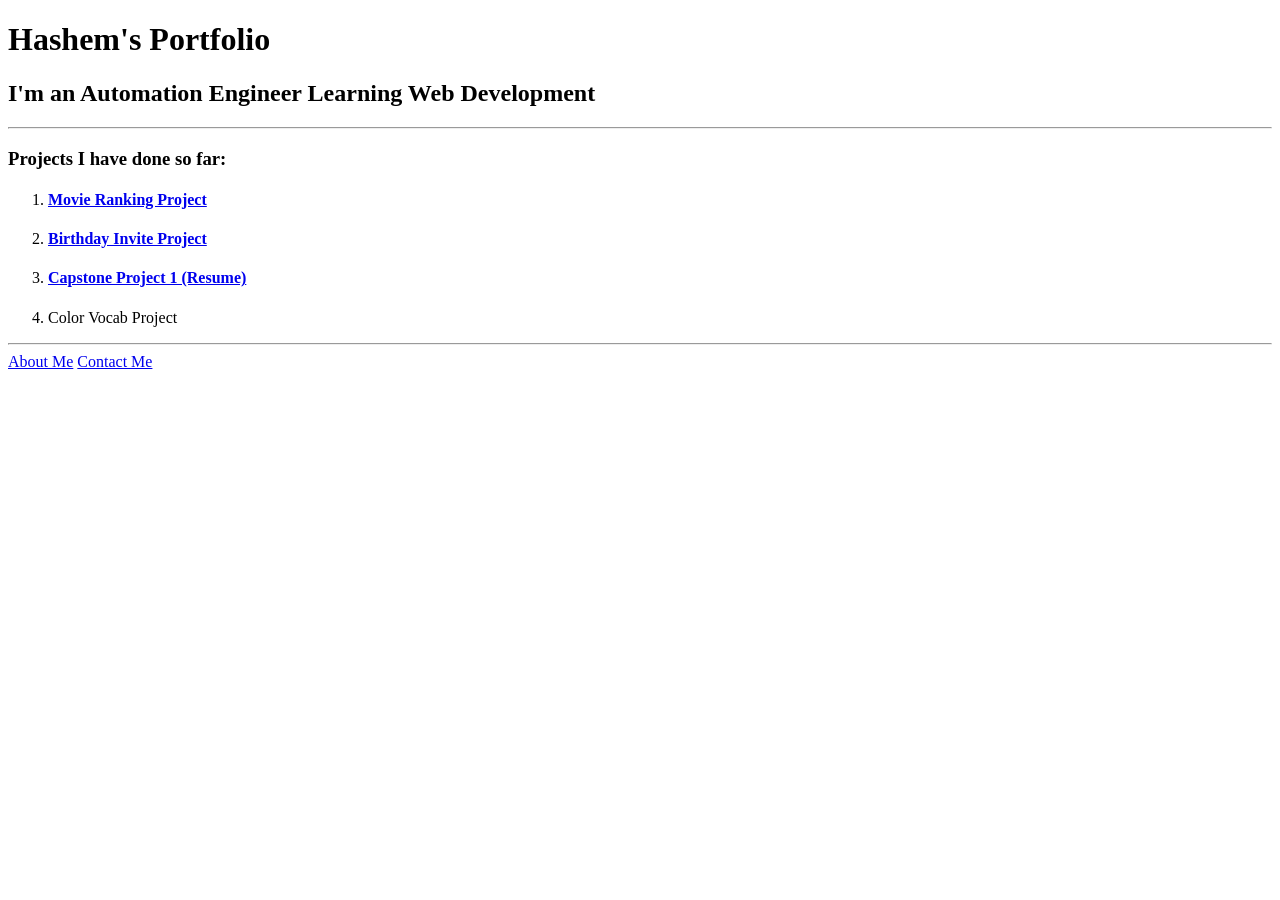
==== index.html @ ba7d5008 "Update index.html" ====
<!DOCTYPE html>
<html lang="en">
    <head>
        <meta charset="UTF-8">
        <meta name="viewport" content="width=device-width, initial-scale=1.0">
        <title>First Website by H.M</title>
    </head>
    <body>
            
        <h1>Hashem's Portfolio</h1>
        <h2>I'm an Automation Engineer Learning Web Development</h2>
        <hr/>
        <h3>Projects I have done so far:</h3>
        <ol>
            <li><h4><a href="./public/movie-ranking.html">Movie Ranking Project</a></h4></li>
            <li><h4><a href="./public/birthday-invite.html">Birthday Invite Project</a></h4></li>
            <li><h4><a href="./public/Capstone Project 1/index.html">Capstone Project 1 (Resume)</a></h4></li>
            <li><h4><a href="./public/Color Vocab Project/index.html"></a></h4>Color Vocab Project</li>
        
        </ol>
        <hr/>
        <a href="./public/about.html">About Me</a></h3>
        <a href="./public/contact.html">Contact Me</a></h3>

    </body>
</html>
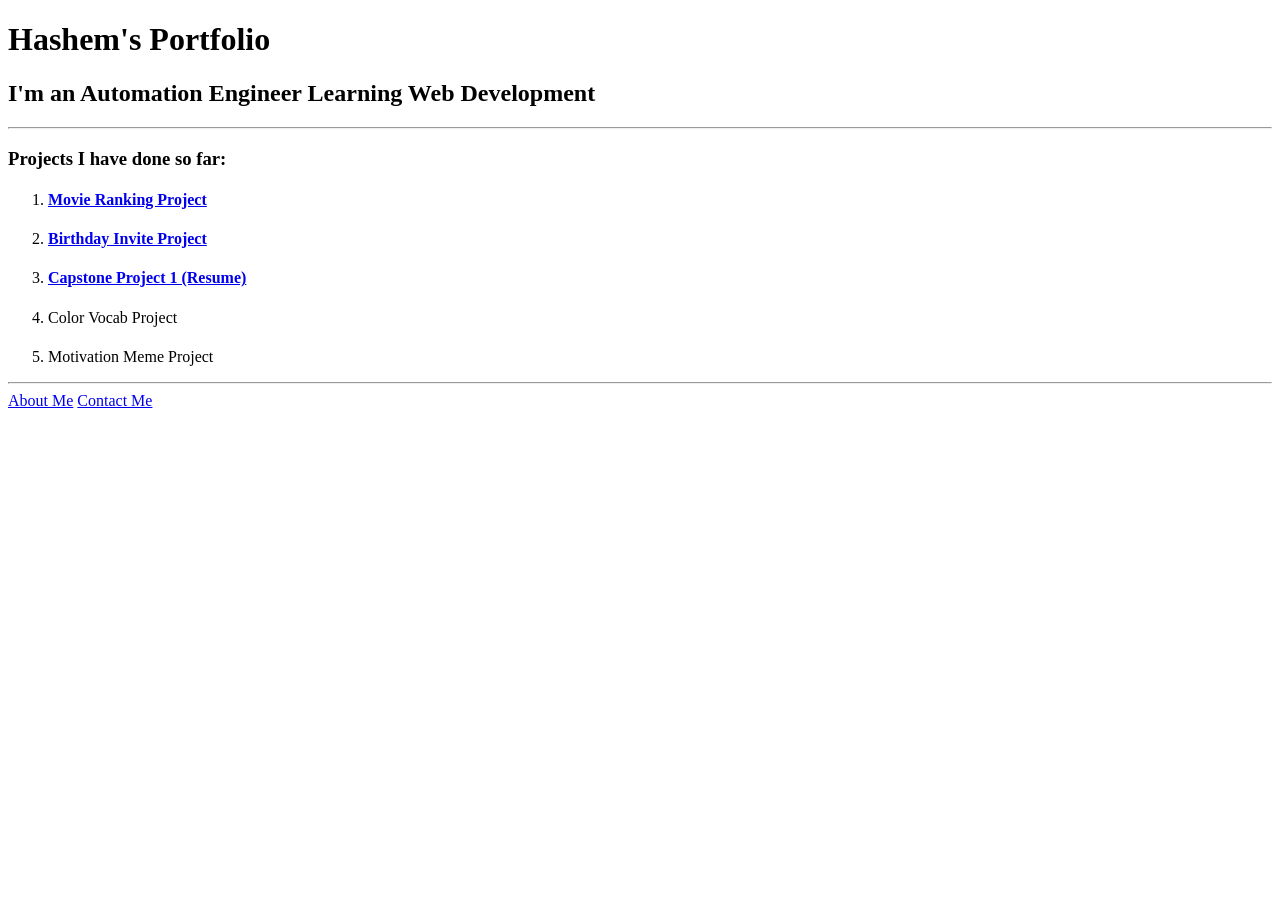
==== commit 2cd1f8c9: "Update index.html" ====
--- a/index.html
+++ b/index.html
@@ -17,6 +17,8 @@
             <li><h4><a href="./public/birthday-invite.html">Birthday Invite Project</a></h4></li>
             <li><h4><a href="./public/Capstone Project 1/index.html">Capstone Project 1 (Resume)</a></h4></li>
             <li><h4><a href="./public/Color Vocab Project/index.html"></a></h4>Color Vocab Project</li>
+            <li><h4><a href="./public/Motivation Meme Project/index.html"></a></h4>Motivation Meme Project</li>
+            
         
         </ol>
         <hr/>
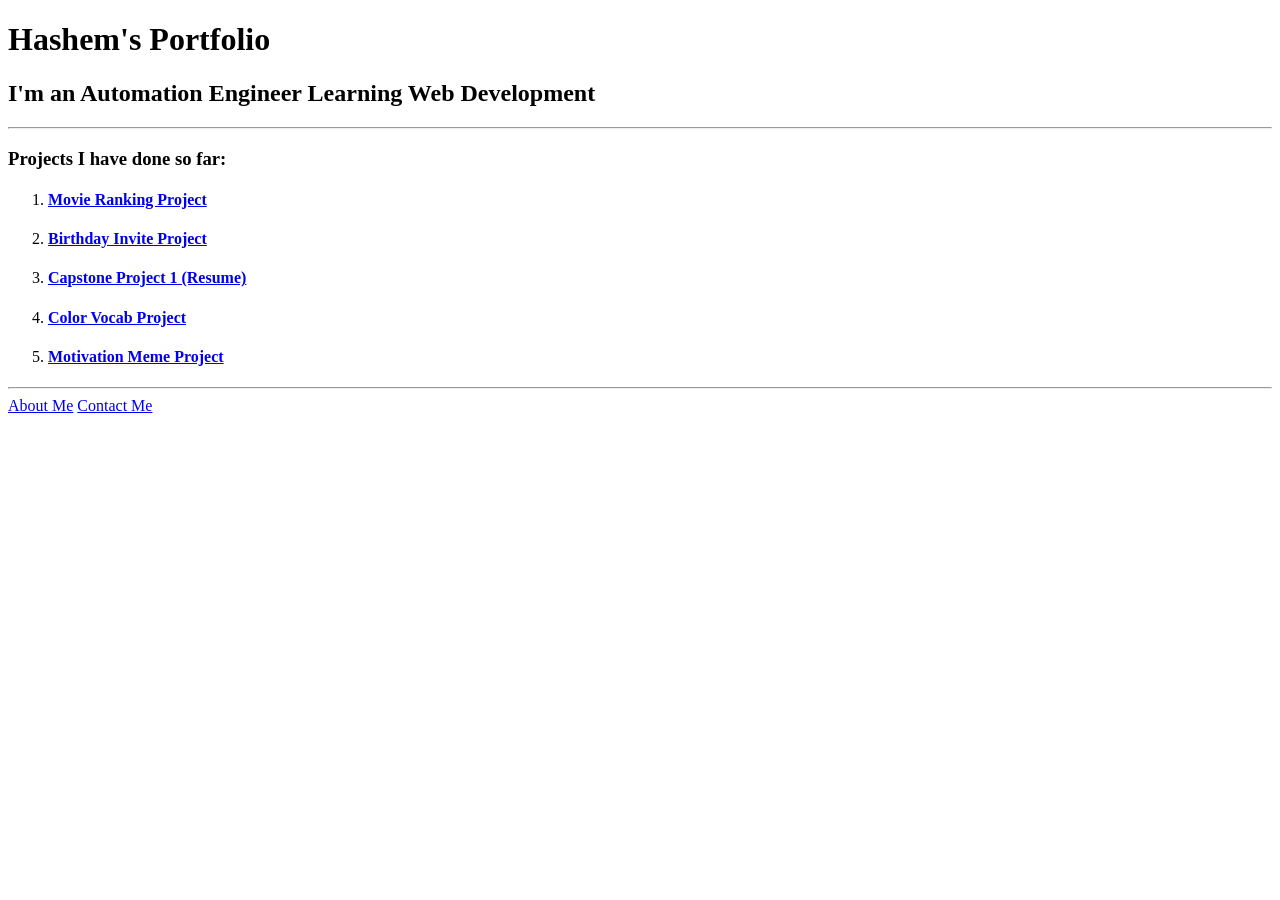
==== commit 66ea807f: "Update index.html" ====
--- a/index.html
+++ b/index.html
@@ -16,8 +16,8 @@
             <li><h4><a href="./public/movie-ranking.html">Movie Ranking Project</a></h4></li>
             <li><h4><a href="./public/birthday-invite.html">Birthday Invite Project</a></h4></li>
             <li><h4><a href="./public/Capstone Project 1/index.html">Capstone Project 1 (Resume)</a></h4></li>
-            <li><h4><a href="./public/Color Vocab Project/index.html"></a></h4>Color Vocab Project</li>
-            <li><h4><a href="./public/Motivation Meme Project/index.html"></a></h4>Motivation Meme Project</li>
+            <li><h4><a href="./public/Color Vocab Project/index.html">Color Vocab Project</a></h4></li>
+            <li><h4><a href="./public/Motivation Meme Project/index.html">Motivation Meme Project</a></h4></li>
             
         
         </ol>
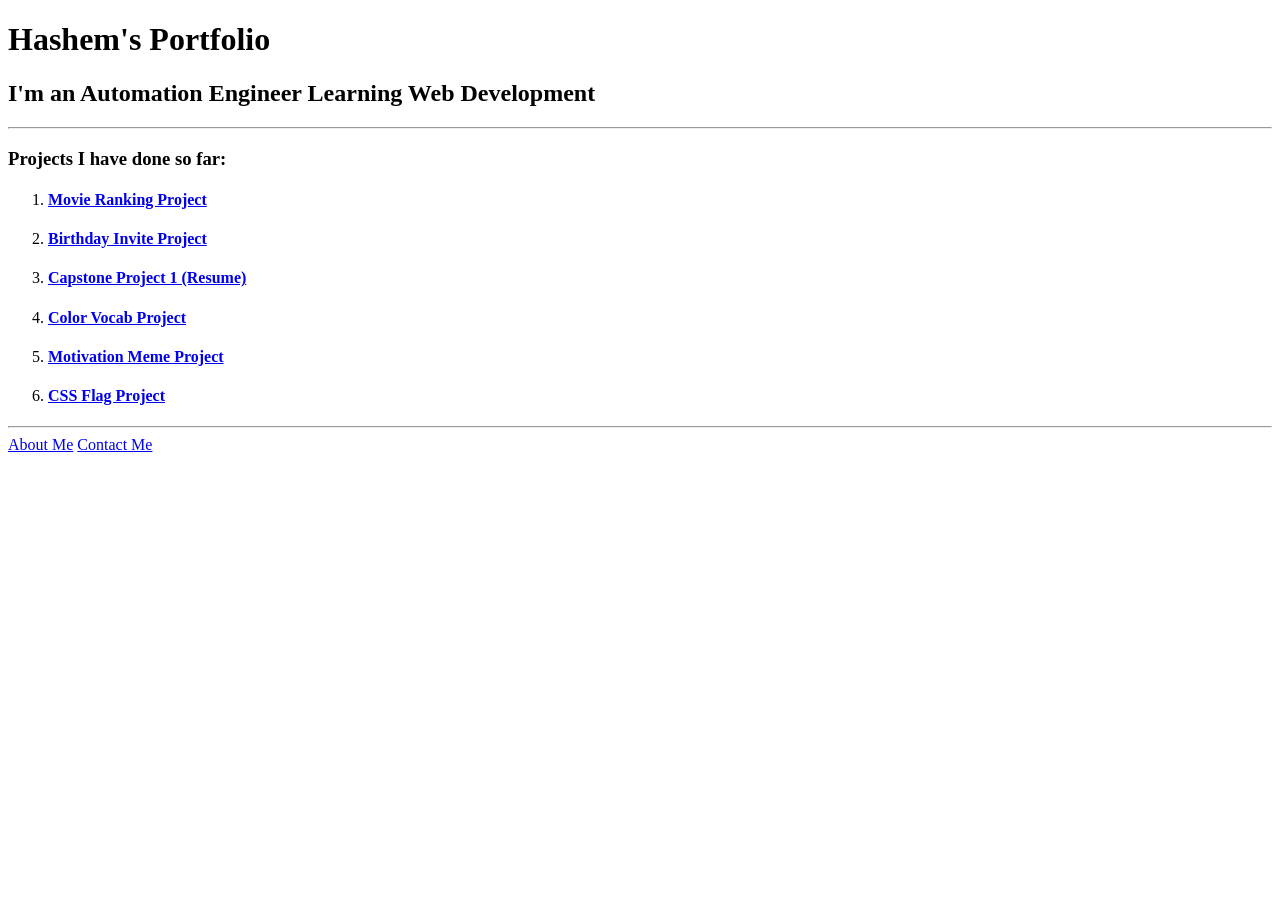
==== commit 3d6160e1: "Update index.html" ====
--- a/index.html
+++ b/index.html
@@ -18,7 +18,7 @@
             <li><h4><a href="./public/Capstone Project 1/index.html">Capstone Project 1 (Resume)</a></h4></li>
             <li><h4><a href="./public/Color Vocab Project/index.html">Color Vocab Project</a></h4></li>
             <li><h4><a href="./public/Motivation Meme Project/index.html">Motivation Meme Project</a></h4></li>
-            
+            <li><h4><a href="./public/CSS Flag Project/index.html">CSS Flag Project</a></h4></li>
         
         </ol>
         <hr/>
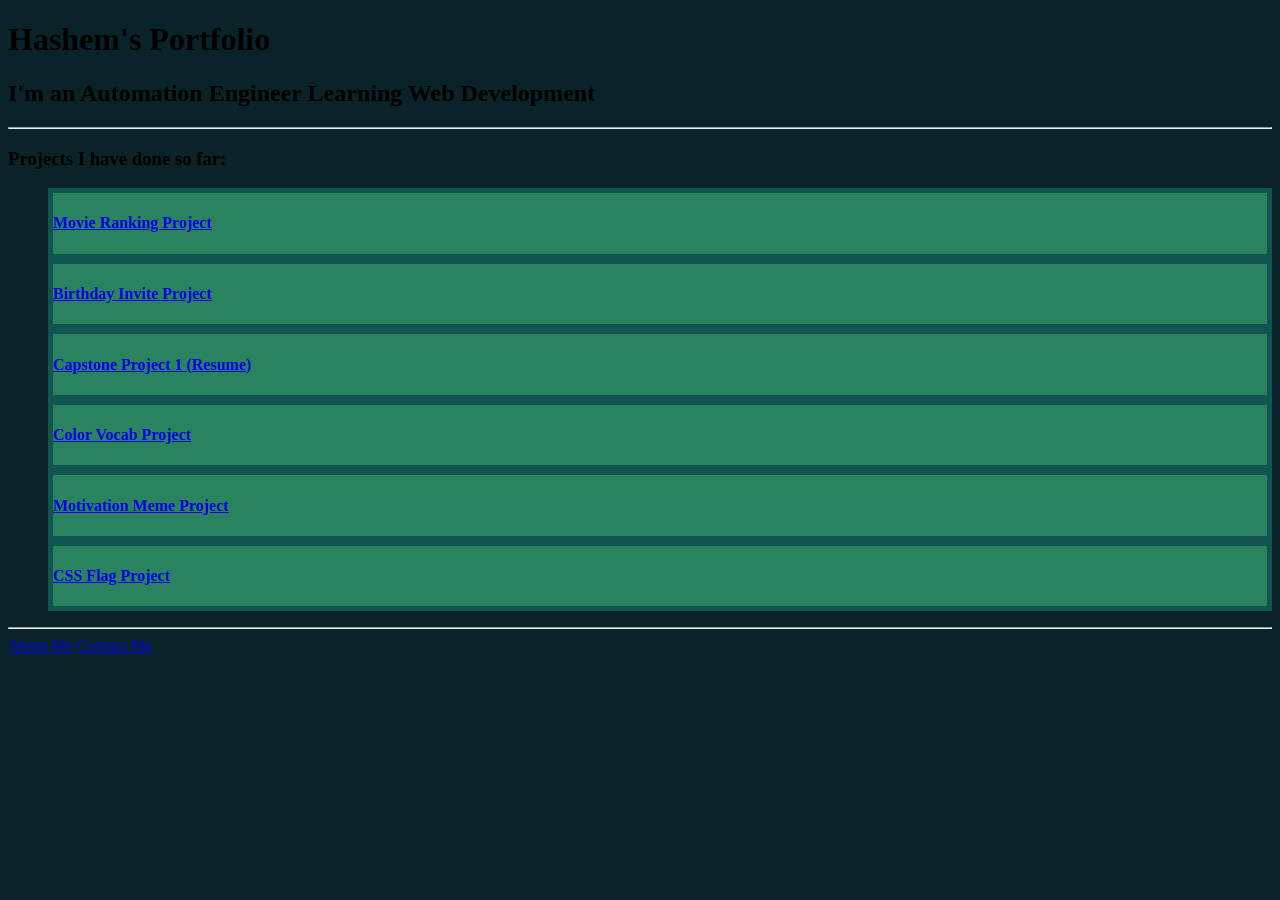
==== commit 94151a0f: "Update index.html" ====
--- a/index.html
+++ b/index.html
@@ -5,6 +5,7 @@
         <meta charset="UTF-8">
         <meta name="viewport" content="width=device-width, initial-scale=1.0">
         <title>First Website by H.M</title>
+          <link rel="stylesheet" href="./style.css"/>
     </head>
     <body>
             
@@ -13,12 +14,12 @@
         <hr/>
         <h3>Projects I have done so far:</h3>
         <ol>
-            <li><h4><a href="./public/movie-ranking.html">Movie Ranking Project</a></h4></li>
-            <li><h4><a href="./public/birthday-invite.html">Birthday Invite Project</a></h4></li>
-            <li><h4><a href="./public/Capstone Project 1/index.html">Capstone Project 1 (Resume)</a></h4></li>
-            <li><h4><a href="./public/Color Vocab Project/index.html">Color Vocab Project</a></h4></li>
-            <li><h4><a href="./public/Motivation Meme Project/index.html">Motivation Meme Project</a></h4></li>
-            <li><h4><a href="./public/CSS Flag Project/index.html">CSS Flag Project</a></h4></li>
+            <li class="project_page"><h4><a href="./public/movie-ranking.html">Movie Ranking Project</a></h4></li>
+            <li class="project_page"><h4><a href="./public/birthday-invite.html">Birthday Invite Project</a></h4></li>
+            <li class="project_page"><h4><a href="./public/Capstone Project 1/index.html">Capstone Project 1 (Resume)</a></h4></li>
+            <li class="project_page"><h4><a href="./public/Color Vocab Project/index.html">Color Vocab Project</a></h4></li>
+            <li class="project_page"><h4><a href="./public/Motivation Meme Project/index.html">Motivation Meme Project</a></h4></li>
+            <li class="project_page"><h4><a href="./public/CSS Flag Project/index.html">CSS Flag Project</a></h4></li>
         
         </ol>
         <hr/>
--- a/style.css
+++ b/style.css
@@ -0,0 +1,9 @@
+body{
+    background-color: #092328;
+}
+
+.project_page{
+    background-color: #2A835F;
+    border: 5px solid #12544F;
+    color: #092328;
+}
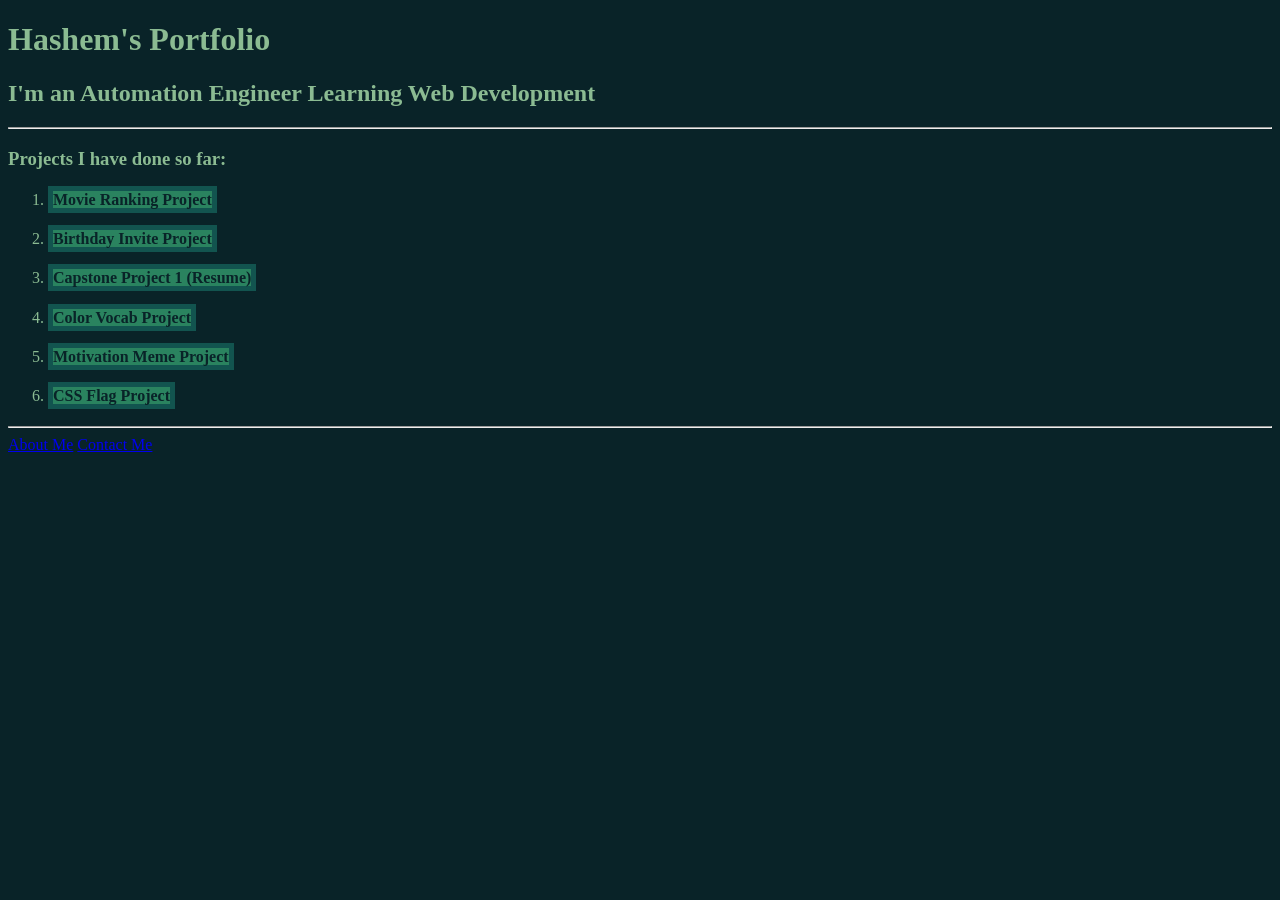
==== commit aea9a550: "Update index.html" ====
--- a/index.html
+++ b/index.html
@@ -14,12 +14,12 @@
         <hr/>
         <h3>Projects I have done so far:</h3>
         <ol>
-            <li class="project_page"><h4><a href="./public/movie-ranking.html">Movie Ranking Project</a></h4></li>
-            <li class="project_page"><h4><a href="./public/birthday-invite.html">Birthday Invite Project</a></h4></li>
-            <li class="project_page"><h4><a href="./public/Capstone Project 1/index.html">Capstone Project 1 (Resume)</a></h4></li>
-            <li class="project_page"><h4><a href="./public/Color Vocab Project/index.html">Color Vocab Project</a></h4></li>
-            <li class="project_page"><h4><a href="./public/Motivation Meme Project/index.html">Motivation Meme Project</a></h4></li>
-            <li class="project_page"><h4><a href="./public/CSS Flag Project/index.html">CSS Flag Project</a></h4></li>
+            <li><h4><a href="./public/movie-ranking.html" class="project_page">Movie Ranking Project</a></h4></li>
+            <li><h4><a href="./public/birthday-invite.html" class="project_page">Birthday Invite Project</a></h4></li>
+            <li><h4><a href="./public/Capstone Project 1/index.html" class="project_page">Capstone Project 1 (Resume)</a></h4></li>
+            <li><h4><a href="./public/Color Vocab Project/index.html" class="project_page">Color Vocab Project</a></h4></li>
+            <li><h4><a href="./public/Motivation Meme Project/index.html" class="project_page">Motivation Meme Project</a></h4></li>
+            <li><h4><a href="./public/CSS Flag Project/index.html" class="project_page">CSS Flag Project</a></h4></li>
         
         </ol>
         <hr/>
--- a/style.css
+++ b/style.css
@@ -1,9 +1,14 @@
 body{
     background-color: #092328;
+    color: #8BBB92;
 }
 
 .project_page{
     background-color: #2A835F;
     border: 5px solid #12544F;
     color: #092328;
-}+    width: 250px;
+    height: 150px;
+    text-decoration: none;    
+
+}
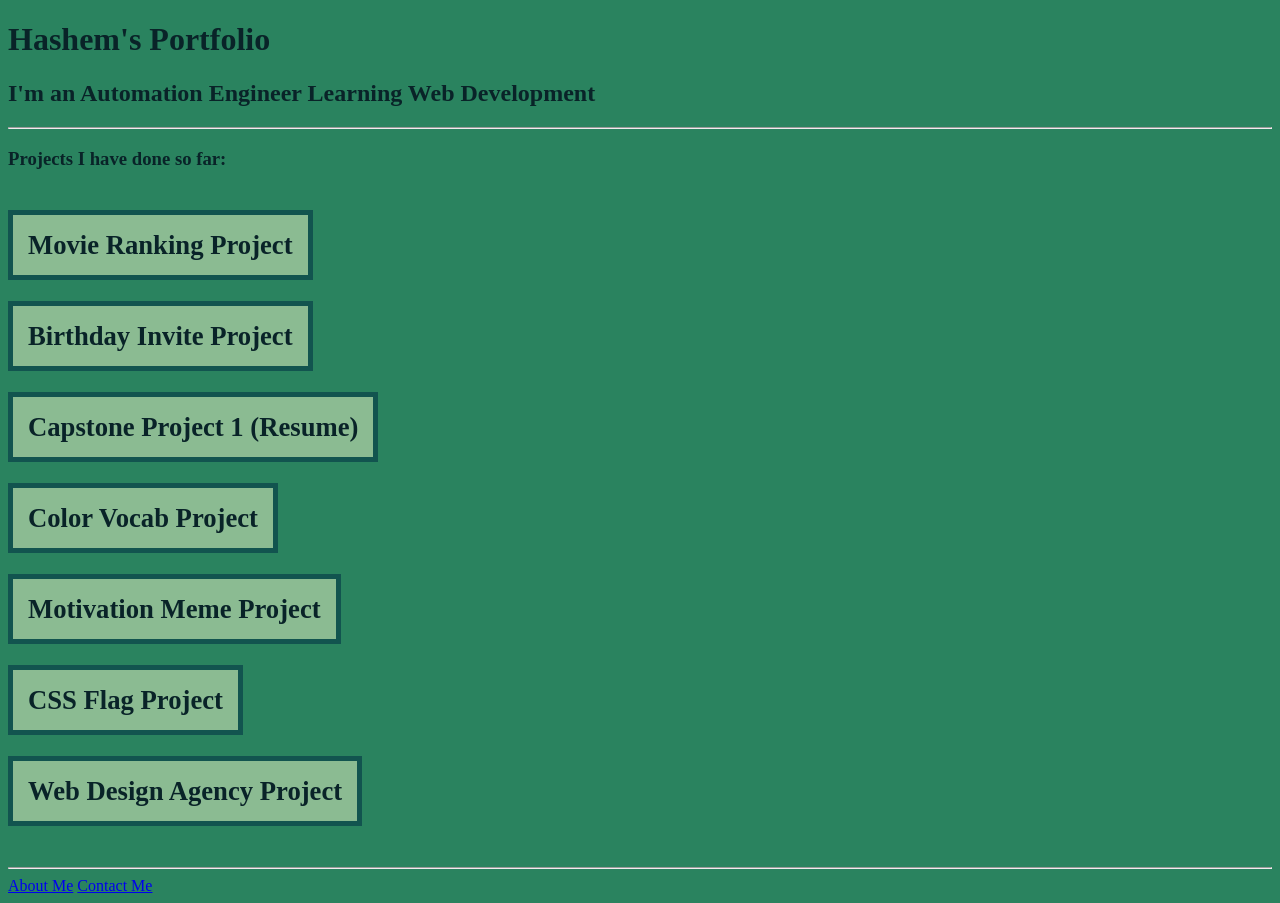
==== commit 24a1d43a: "Update index.html" ====
--- a/index.html
+++ b/index.html
@@ -20,6 +20,8 @@
             <li><h4><a href="./public/Color Vocab Project/index.html" class="project_page">Color Vocab Project</a></h4></li>
             <li><h4><a href="./public/Motivation Meme Project/index.html" class="project_page">Motivation Meme Project</a></h4></li>
             <li><h4><a href="./public/CSS Flag Project/index.html" class="project_page">CSS Flag Project</a></h4></li>
+            <li><h4><a href="./public/Web Design Agency Project/index.html" class="project_page">Web Design Agency Project</a></h4></li>
+            
         
         </ol>
         <hr/>
--- a/style.css
+++ b/style.css
@@ -1,14 +1,21 @@
 body{
-    background-color: #092328;
-    color: #8BBB92;
+    background-color: #2A835F;
+    color: #092328;
 }
 
 .project_page{
-    background-color: #2A835F;
+    background-color: #8BBB92;
     border: 5px solid #12544F;
     color: #092328;
-    width: 250px;
-    height: 150px;
-    text-decoration: none;    
+    font-size:20pt;
+    text-decoration: none; 
+    padding:15px
+}
 
+li{
+    margin:60px 0px;
 }
+ol{
+    list-style-type: none;
+    padding-left:0px;
+}
